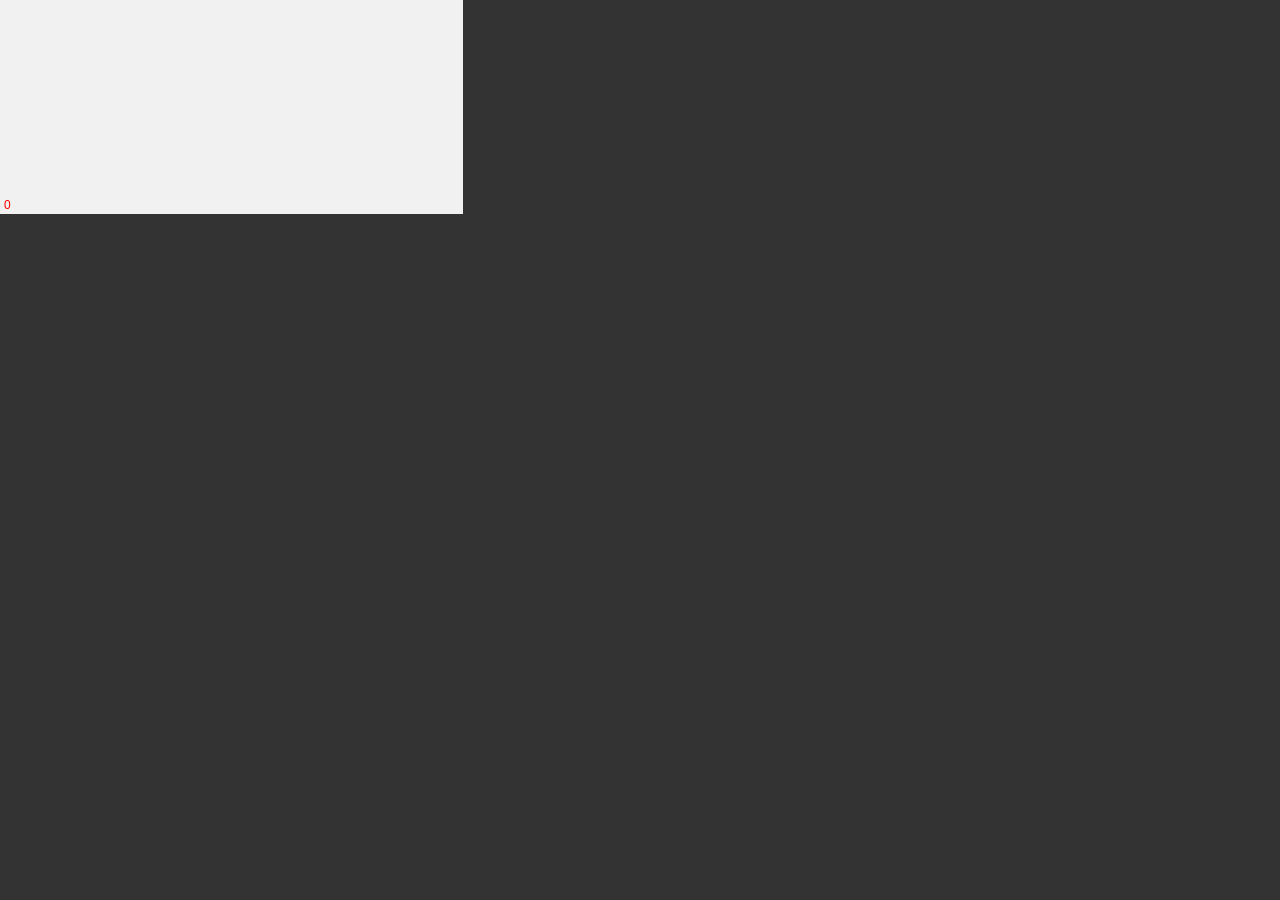
==== _strip.html @ 5e59e82e "Add in-video interactions to the biology lesson Pause the Lottie at interaction points: pick a predi" ====
<!doctype html><html><head><style>body{margin:0;display:grid;grid-template-columns:repeat(3,463px);gap:4px;background:#333} .c{width:463px;height:214px;overflow:hidden;position:relative;background:#fff} .c>div{width:926px;height:428px;transform:scale(.5);transform-origin:0 0} .c b{position:absolute;left:4px;bottom:2px;font:12px sans-serif;color:red;z-index:9}</style>
<script src="vendor/lottie_svg.min.js"></script></head><body><script>
const frames=location.hash.slice(1).split(',').map(Number);
fetch('assets/lessons/tree_mass_lesson.json').then(r=>r.json()).then(d=>{
  for(const f of frames){const c=document.createElement('div');c.className='c';const v=document.createElement('div');c.append(v);const b=document.createElement('b');b.textContent=f;c.append(b);document.body.append(c);
   const a=lottie.loadAnimation({container:v,renderer:'svg',loop:false,autoplay:false,animationData:JSON.parse(JSON.stringify(d))});a.goToAndStop(f,true);}
});
</script></body></html>
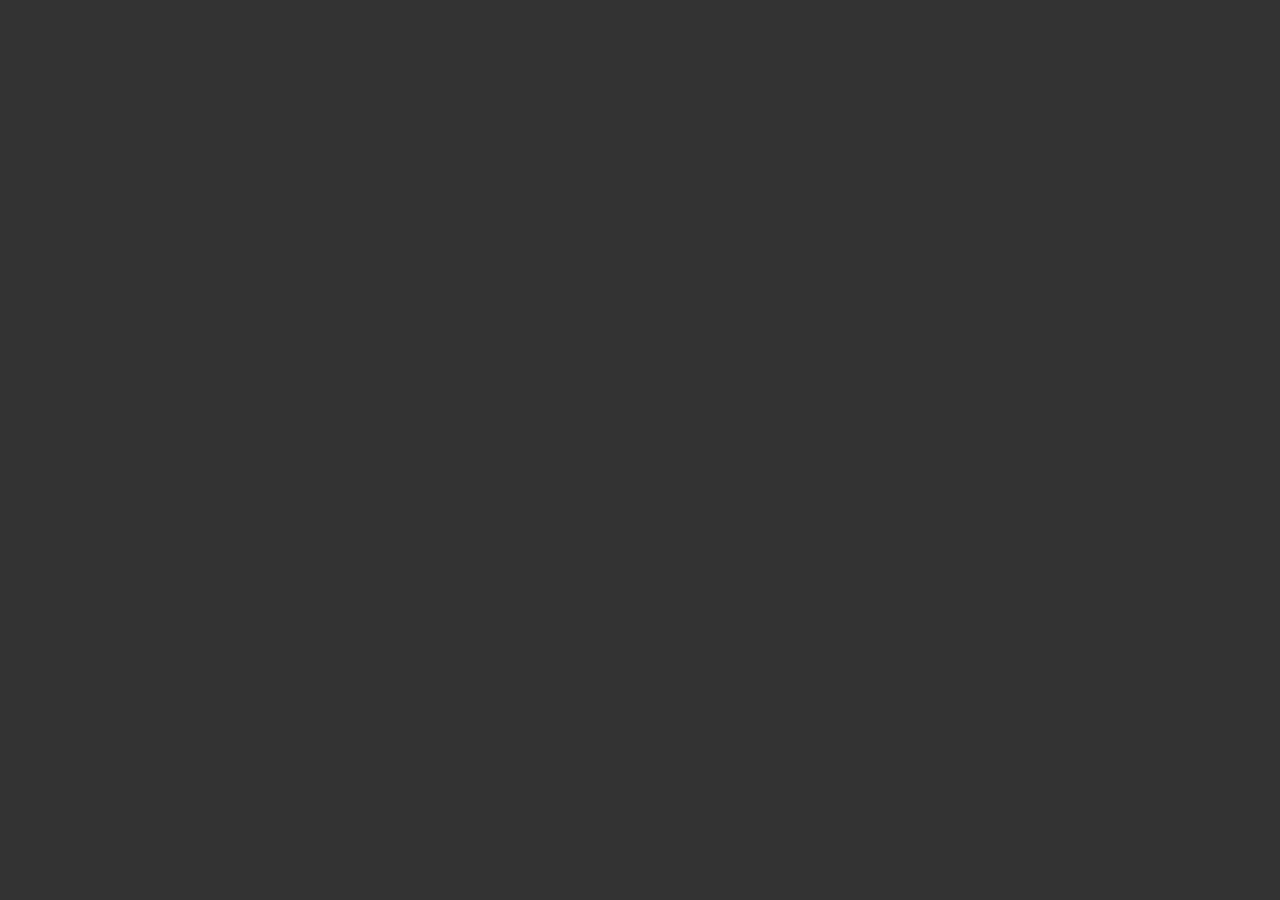
==== commit 4ad53641: "Play lessons like a video, add interactions to every lesson - Play continuously; tap skips to the ne" ====
--- a/_strip.html
+++ b/_strip.html
@@ -1,8 +1,8 @@
 <!doctype html><html><head><style>body{margin:0;display:grid;grid-template-columns:repeat(3,463px);gap:4px;background:#333} .c{width:463px;height:214px;overflow:hidden;position:relative;background:#fff} .c>div{width:926px;height:428px;transform:scale(.5);transform-origin:0 0} .c b{position:absolute;left:4px;bottom:2px;font:12px sans-serif;color:red;z-index:9}</style>
 <script src="vendor/lottie_svg.min.js"></script></head><body><script>
-const frames=location.hash.slice(1).split(',').map(Number);
-fetch('assets/lessons/tree_mass_lesson.json').then(r=>r.json()).then(d=>{
+const [file, list]=decodeURIComponent(location.hash.slice(1)).split('@'); const frames=list.split(',').map(Number);
+fetch('assets/lessons/'+file+'.json').then(r=>r.json()).then(d=>{
   for(const f of frames){const c=document.createElement('div');c.className='c';const v=document.createElement('div');c.append(v);const b=document.createElement('b');b.textContent=f;c.append(b);document.body.append(c);
    const a=lottie.loadAnimation({container:v,renderer:'svg',loop:false,autoplay:false,animationData:JSON.parse(JSON.stringify(d))});a.goToAndStop(f,true);}
-});
+}).catch(e=>{document.body.textContent=e});
 </script></body></html>
